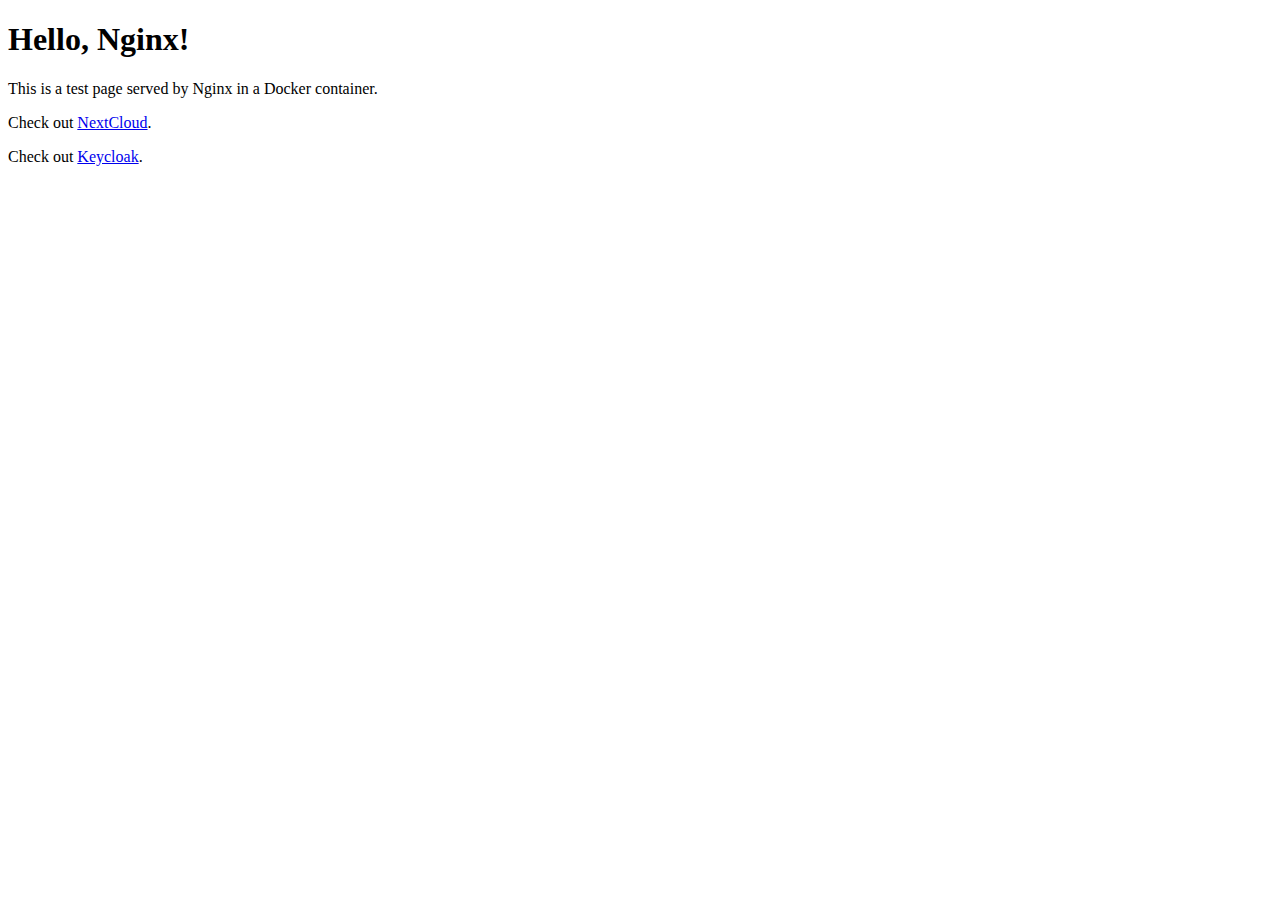
==== nginx/html/index.html @ ece25006 "Add files via upload" ====
<!DOCTYPE html>
<html>
<head>
    <title>Hello, Nginx!</title>
</head>
<body>
    <h1>Hello, Nginx!</h1>
    <p>This is a test page served by Nginx in a Docker container.</p>
<p>Check out <a href="https://www.bigchickens.net/nextcloud/" target="_blank" rel="noopener noreferrer">NextCloud</a>.</p>
<p>Check out <a href="https://www.bigchickens.net/keycloak/" target="_blank" rel="noopener noreferrer">Keycloak</a>.</p>
</body>
</html>
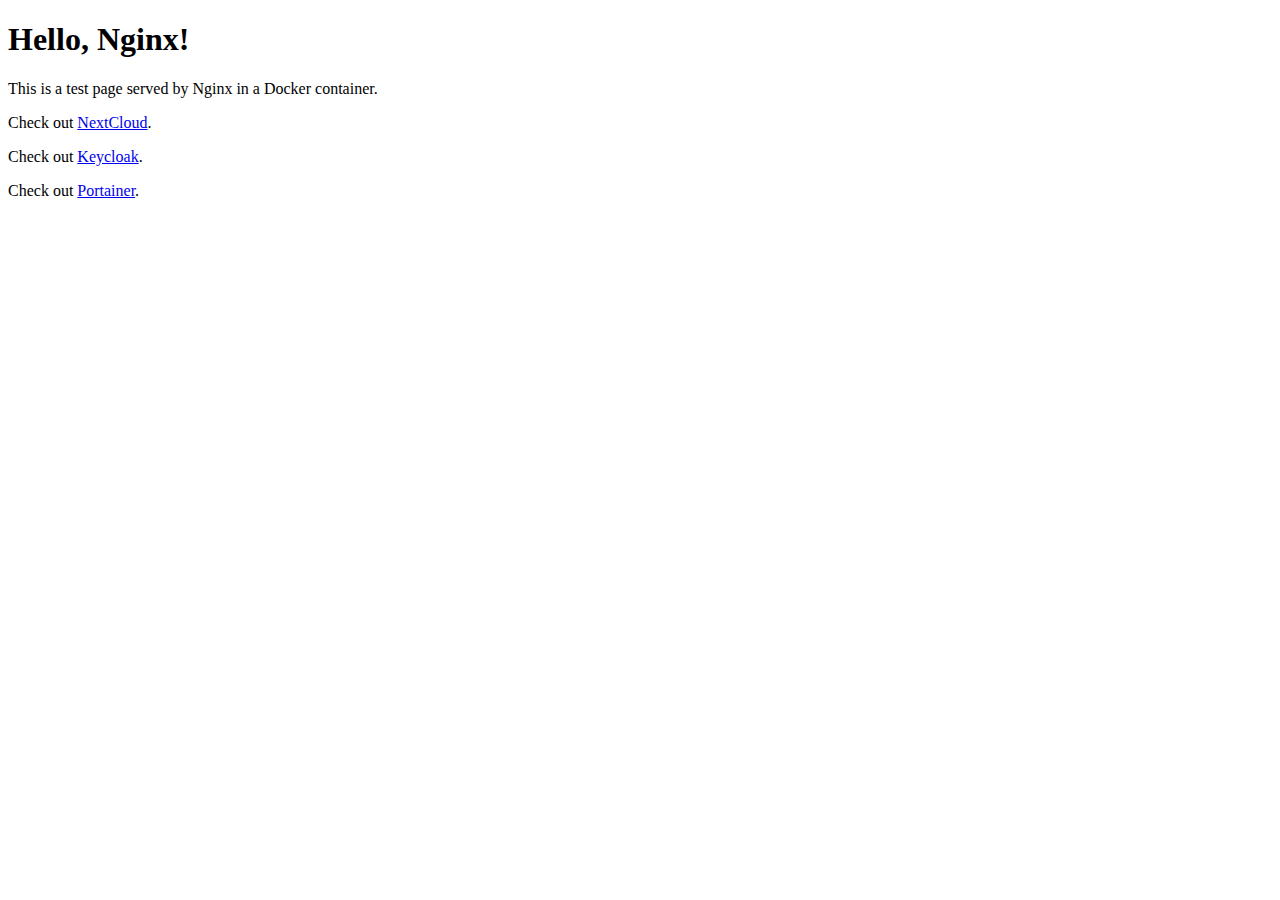
==== commit 34154a74: "Add files via upload" ====
--- a/nginx/html/index.html
+++ b/nginx/html/index.html
@@ -8,5 +8,6 @@
     <p>This is a test page served by Nginx in a Docker container.</p>
 <p>Check out <a href="https://www.bigchickens.net/nextcloud/" target="_blank" rel="noopener noreferrer">NextCloud</a>.</p>
 <p>Check out <a href="https://www.bigchickens.net/keycloak/" target="_blank" rel="noopener noreferrer">Keycloak</a>.</p>
+<p>Check out <a href="https://www.bigchickens.net/portainer/" target="_blank" rel="noopener noreferrer">Portainer</a>.</p>
 </body>
 </html>
